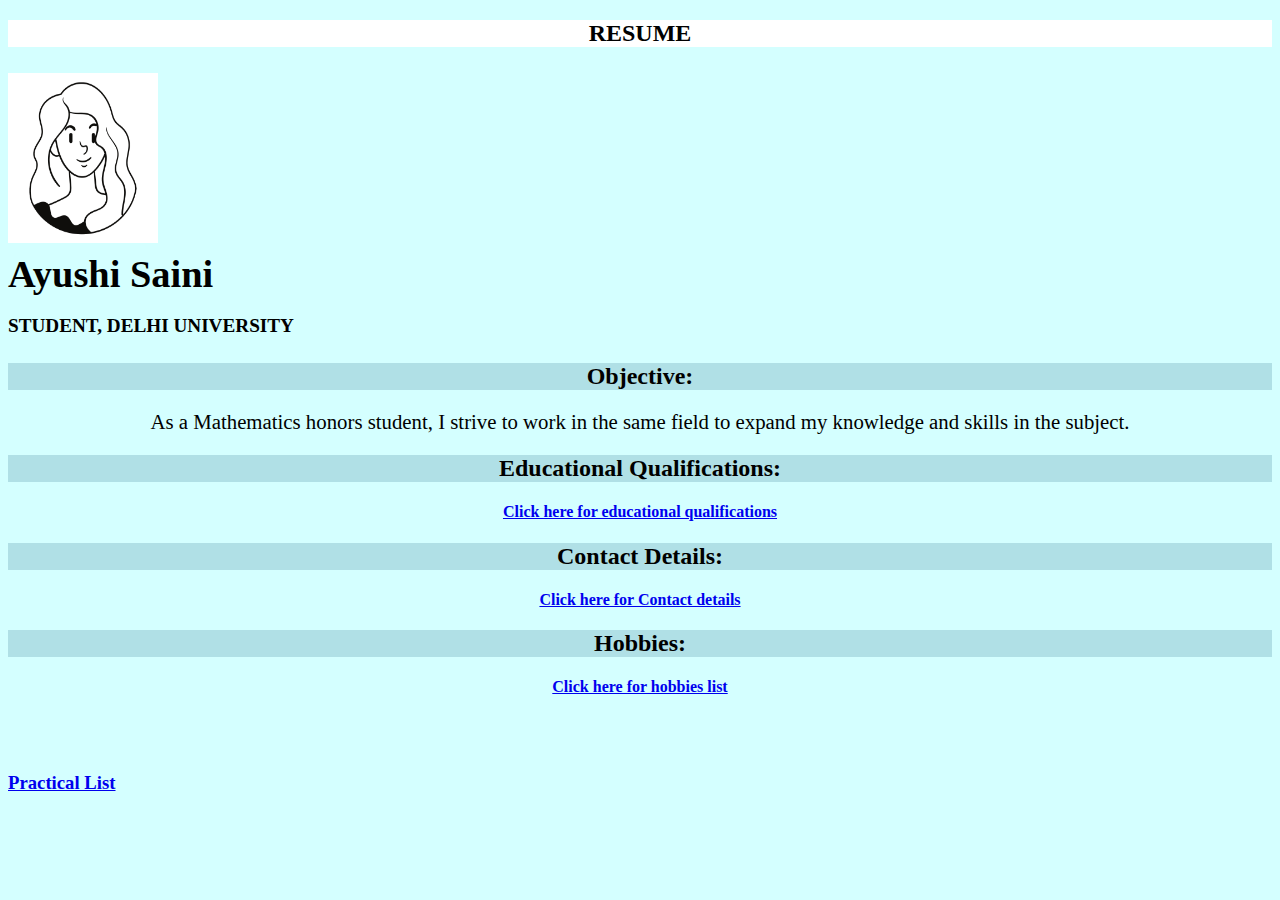
==== index.html @ 172f8291 "Add files via upload" ====
<!DOCTYPE html>
<html lang="en" dir="ltr">

<head>
  <meta charset="utf-8">
  <title>Ayushi's Website</title>
</head>

<body style="background-color:#d4ffff; font-family:cambria;">
  <center>
    <h2 style="background-color:white;">RESUME</h2>
  </center>

  <h1 style="font-size:240%">
    <img src="pic2.png" alt="" height="170" width="150">
    <aside>
    </aside> Ayushi Saini
    <p style="font-size:50%;">STUDENT, DELHI UNIVERSITY</p>
  </h1>

  <center>
    <h2 style="background-color:powderblue;">Objective:</h2>
    <p style="font-size:130%;">As a Mathematics honors student,
      I strive to work in the same field to expand my knowledge and skills in the subject.</p>

    <h2 style="background-color:powderblue;">Educational Qualifications:</h2>
    <h4><a href="eduqual.html">Click here for educational qualifications</a></h4>

    <h2 style="background-color:powderblue;">Contact Details:</h2>
    <h4><a href="contact.html">Click here for Contact details</a> </h4>

    <h2 style="background-color:powderblue;">Hobbies:</h2>
    <h4><a href="hobbies.html">Click here for hobbies list</a></h4>

  </center>
<br>
<br>
  <h3><a href="https://ayushi0613.github.io/Practicals/index.html">Practical List</a></h3>


</body>

</html>
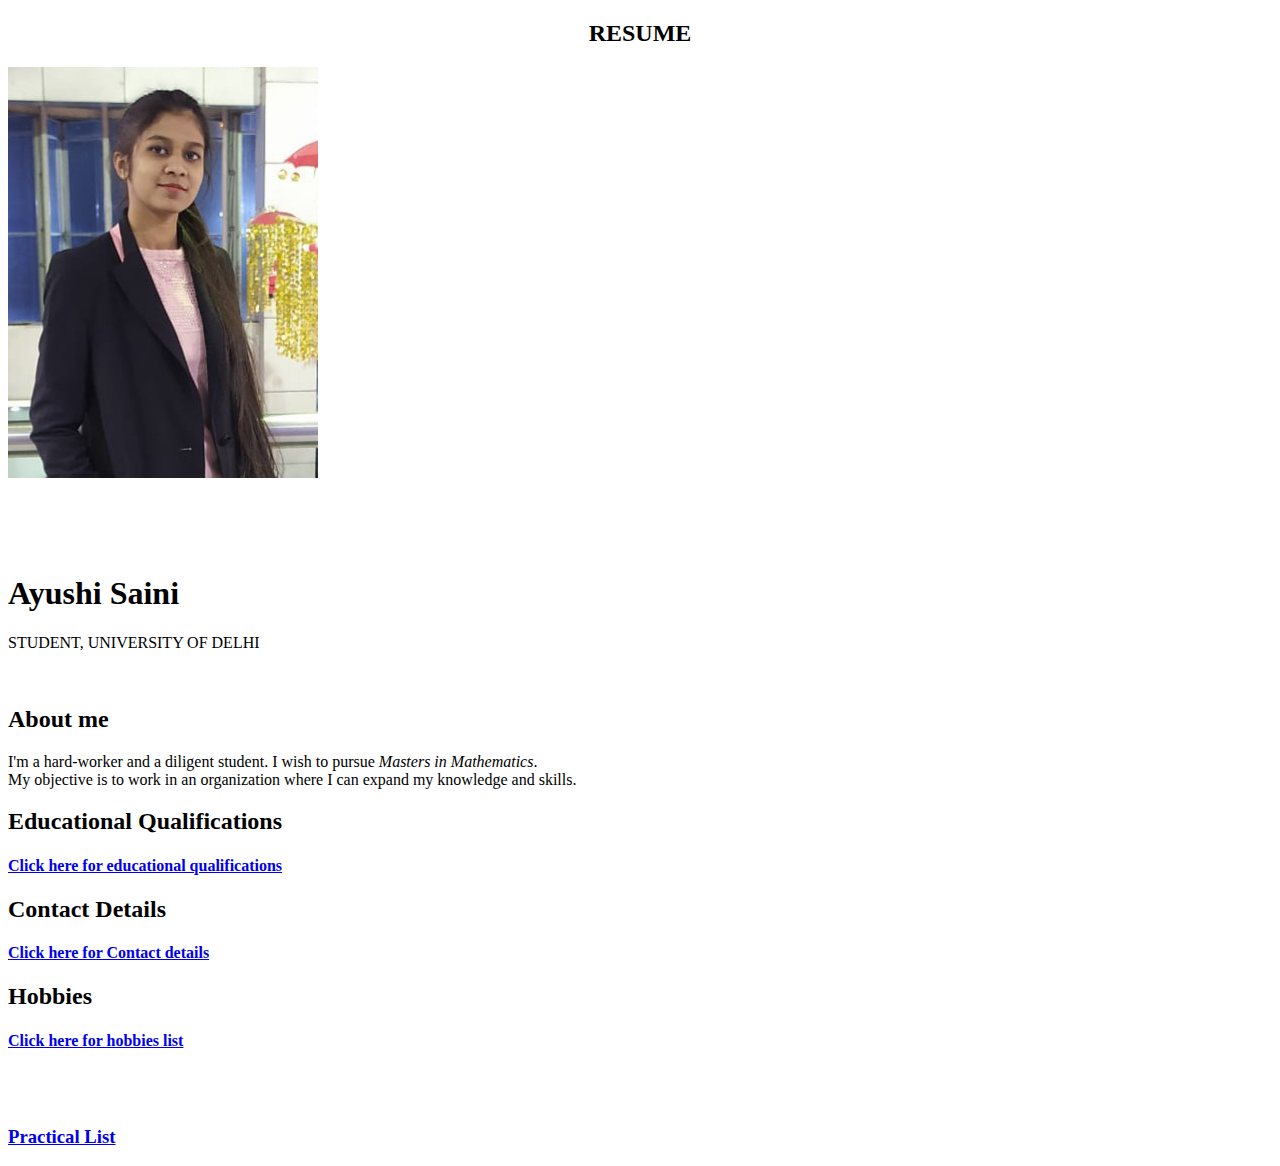
==== commit 656fa326: "Add files via upload" ====
--- a/index.html
+++ b/index.html
@@ -4,35 +4,37 @@
 <head>
   <meta charset="utf-8">
   <title>Ayushi's Website</title>
+  <link rel="stylesheet" href="css/styles.css">
 </head>
 
-<body style="background-color:#d4ffff; font-family:cambria;">
+<body>
   <center>
-    <h2 style="background-color:white;">RESUME</h2>
+    <h2 id="he1">RESUME</h2>
   </center>
 
-  <h1 style="font-size:240%">
-    <img src="pic2.png" alt="" height="170" width="150">
-    <aside>
-    </aside> Ayushi Saini
-    <p style="font-size:50%;">STUDENT, DELHI UNIVERSITY</p>
-  </h1>
 
-  <center>
-    <h2 style="background-color:powderblue;">Objective:</h2>
-    <p style="font-size:130%;">As a Mathematics honors student,
-      I strive to work in the same field to expand my knowledge and skills in the subject.</p>
+  <div class="div1">
+    <img src="pic1.jpg" alt=""><br><br><br><br><br>
+    <h1>Ayushi Saini</h1>
+    <p id="p1">STUDENT, UNIVERSITY OF DELHI</p>
+  </div>
 
-    <h2 style="background-color:powderblue;">Educational Qualifications:</h2>
+<br>
+  <div class="div2">
+    <h2>About me</h2>
+      I'm a hard-worker and a diligent student. I wish to pursue
+      <em>Masters in Mathematics</em>.<br>
+      My objective is to work in an organization where I can expand my knowledge and skills.
+
+    <h2>Educational Qualifications</h2>
     <h4><a href="eduqual.html">Click here for educational qualifications</a></h4>
 
-    <h2 style="background-color:powderblue;">Contact Details:</h2>
+    <h2>Contact Details</h2>
     <h4><a href="contact.html">Click here for Contact details</a> </h4>
 
-    <h2 style="background-color:powderblue;">Hobbies:</h2>
+    <h2>Hobbies</h2>
     <h4><a href="hobbies.html">Click here for hobbies list</a></h4>
-
-  </center>
+</div>
 <br>
 <br>
   <h3><a href="https://ayushi0613.github.io/Practicals/index.html">Practical List</a></h3>
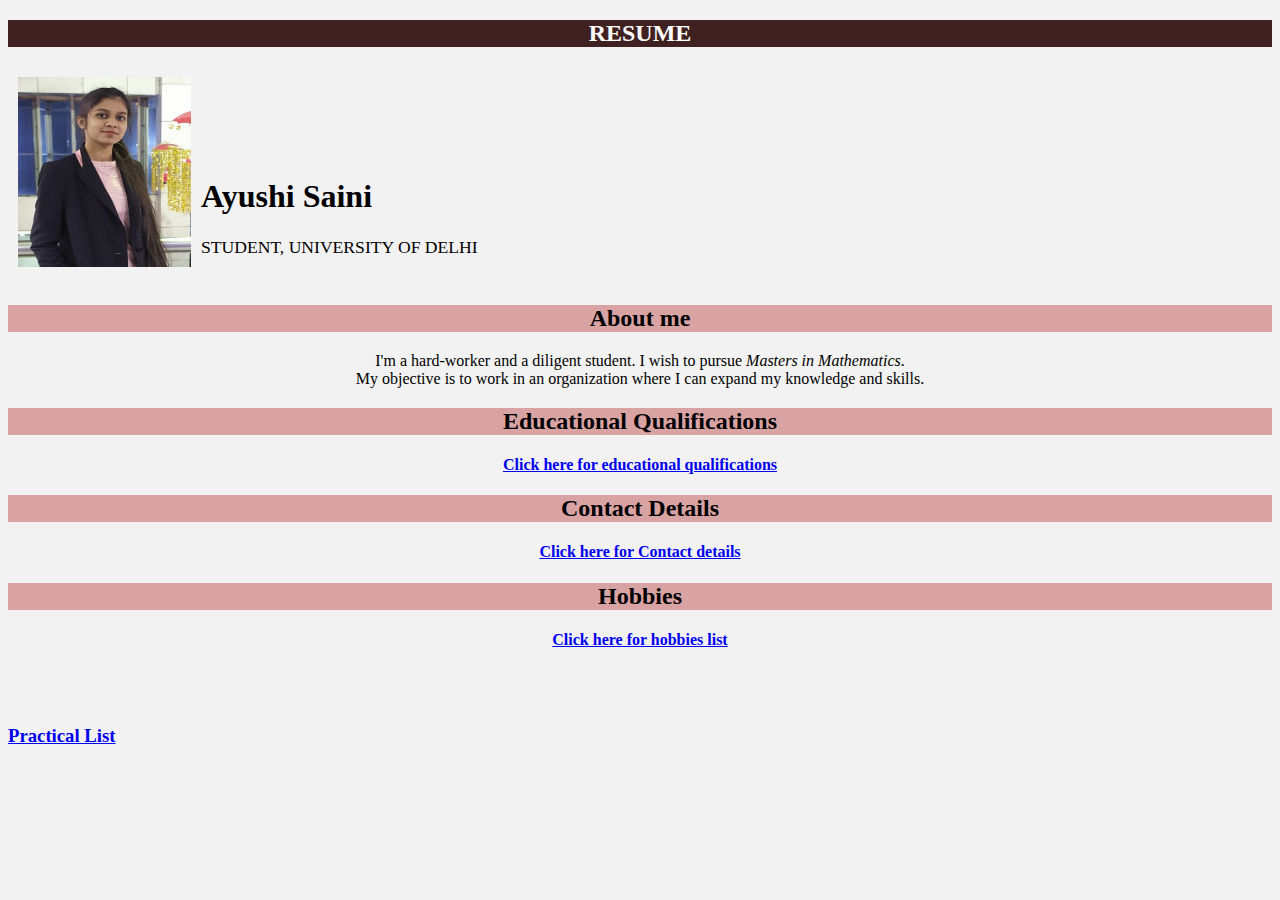
==== commit 55e232e4: "Add files via upload" ====
--- a/index.html
+++ b/index.html
@@ -4,7 +4,7 @@
 <head>
   <meta charset="utf-8">
   <title>Ayushi's Website</title>
-  <link rel="stylesheet" href="css/styles.css">
+  <link rel="stylesheet" href="styles.css">
 </head>
 
 <body>
--- a/styles.css
+++ b/styles.css
@@ -0,0 +1,35 @@
+body
+{
+  background-color: #F2F2F2;
+  font-family: cambria;
+}
+#he1{
+  background-color: #402121;
+  color: white;
+}
+.div1{
+    height: 200px;
+    width: 100%;
+}
+.div2{
+  text-align: center;
+  margin-top: 20px;
+  margin-bottom: 20px;
+  height: 100px;
+}
+img{
+  float: left;
+  height: 190px;
+  width: 173px;
+  margin: 10px;
+}
+#p1{
+  font-size: 110%;
+}
+h2{
+  background-color: #D9A3A3;
+}
+.div2{
+  height: auto;
+  text-align: center;
+}
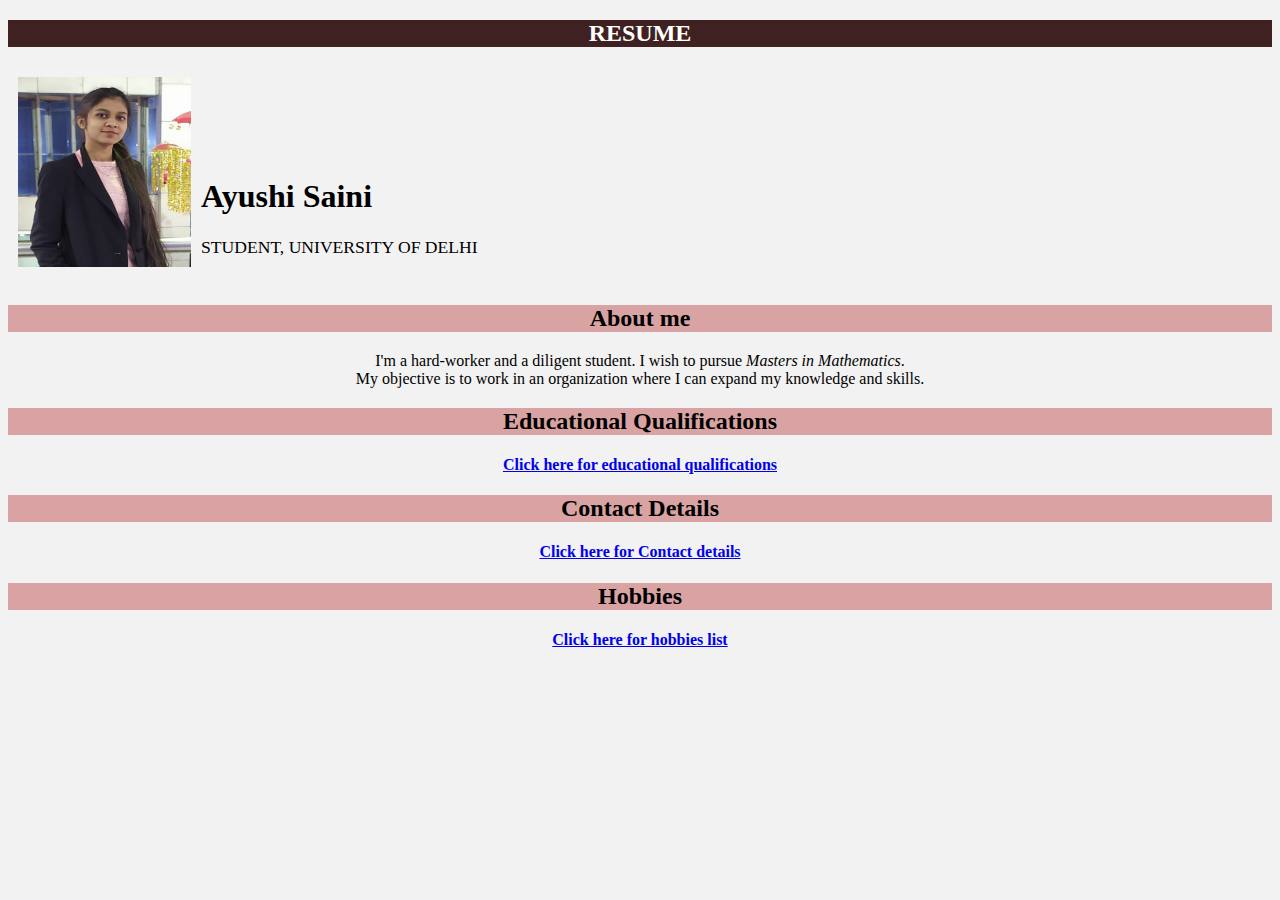
==== commit dbbb8892: "Add files via upload" ====
--- a/index.html
+++ b/index.html
@@ -37,7 +37,7 @@
 </div>
 <br>
 <br>
-  <h3><a href="https://ayushi0613.github.io/Practicals/index.html">Practical List</a></h3>
+
 
 
 </body>
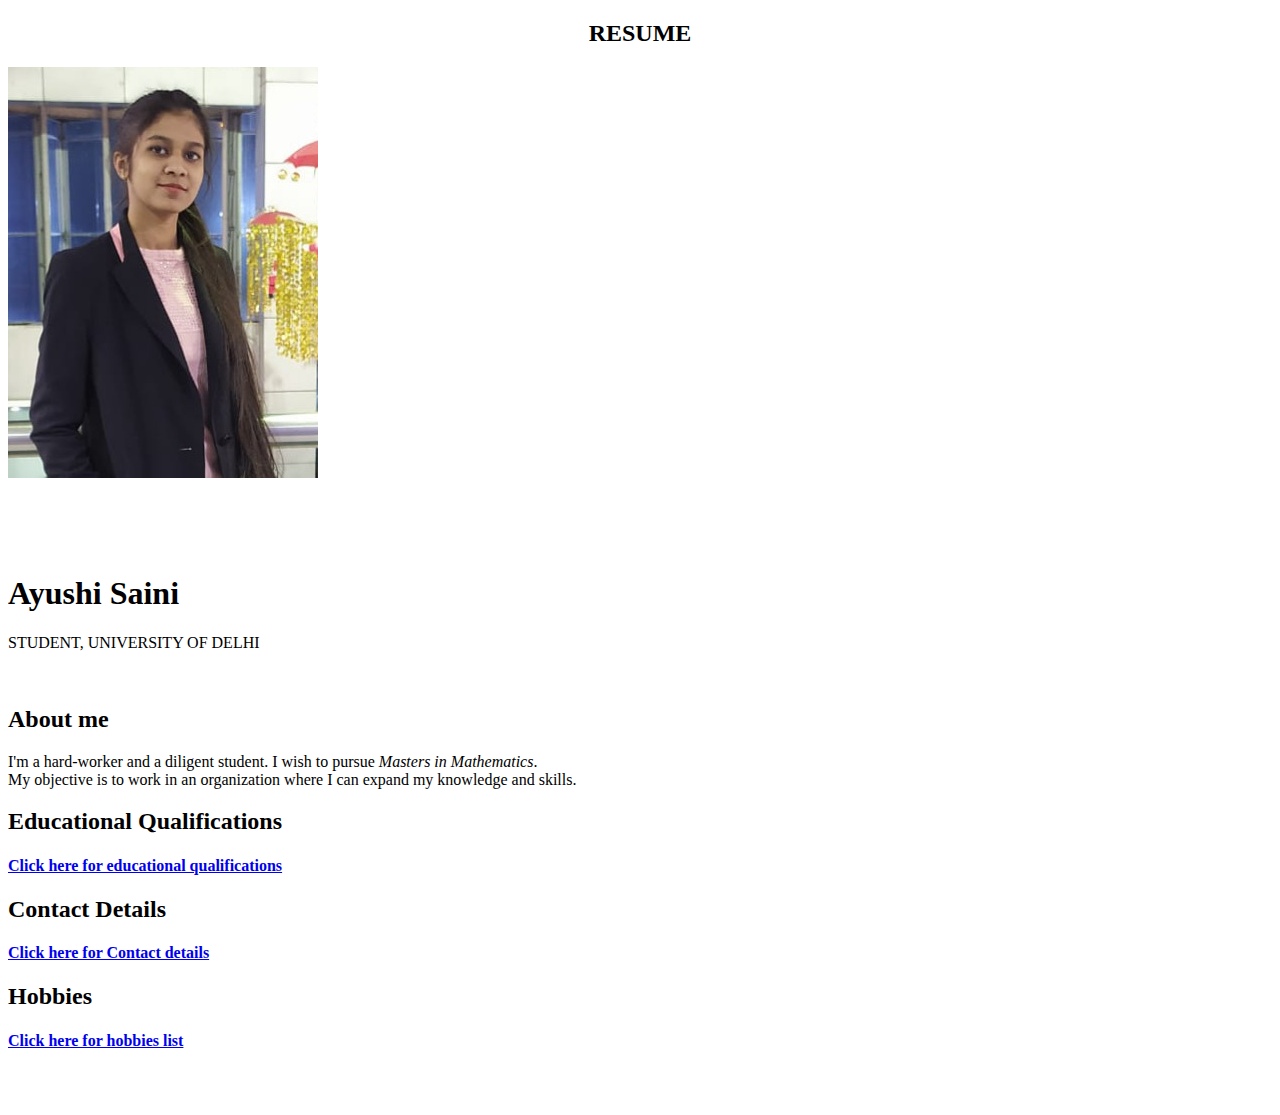
==== commit acd2b1e9: "Add files via upload" ====
--- a/index.html
+++ b/index.html
@@ -4,32 +4,32 @@
 <head>
   <meta charset="utf-8">
   <title>Ayushi's Website</title>
-  <link rel="stylesheet" href="styles.css">
+  <link rel="stylesheet" href="CSS\styles.css">
 </head>
 
 <body>
   <center>
-    <h2 id="he1">RESUME</h2>
+    <h2 id="topheading">RESUME</h2>
   </center>
 
 
-  <div class="div1">
+  <div class="intro">
     <img src="pic1.jpg" alt=""><br><br><br><br><br>
     <h1>Ayushi Saini</h1>
-    <p id="p1">STUDENT, UNIVERSITY OF DELHI</p>
+    <p id="undername">STUDENT, UNIVERSITY OF DELHI</p>
   </div>
 
 <br>
-  <div class="div2">
-    <h2>About me</h2>
+  <div class="indexlinks">
+    <h2 class="links">About me</h2>
       I'm a hard-worker and a diligent student. I wish to pursue
       <em>Masters in Mathematics</em>.<br>
       My objective is to work in an organization where I can expand my knowledge and skills.
 
-    <h2>Educational Qualifications</h2>
+    <h2 class="links">Educational Qualifications</h2>
     <h4><a href="eduqual.html">Click here for educational qualifications</a></h4>
 
-    <h2>Contact Details</h2>
+    <h2 class="links">Contact Details</h2>
     <h4><a href="contact.html">Click here for Contact details</a> </h4>
 
     <h2>Hobbies</h2>
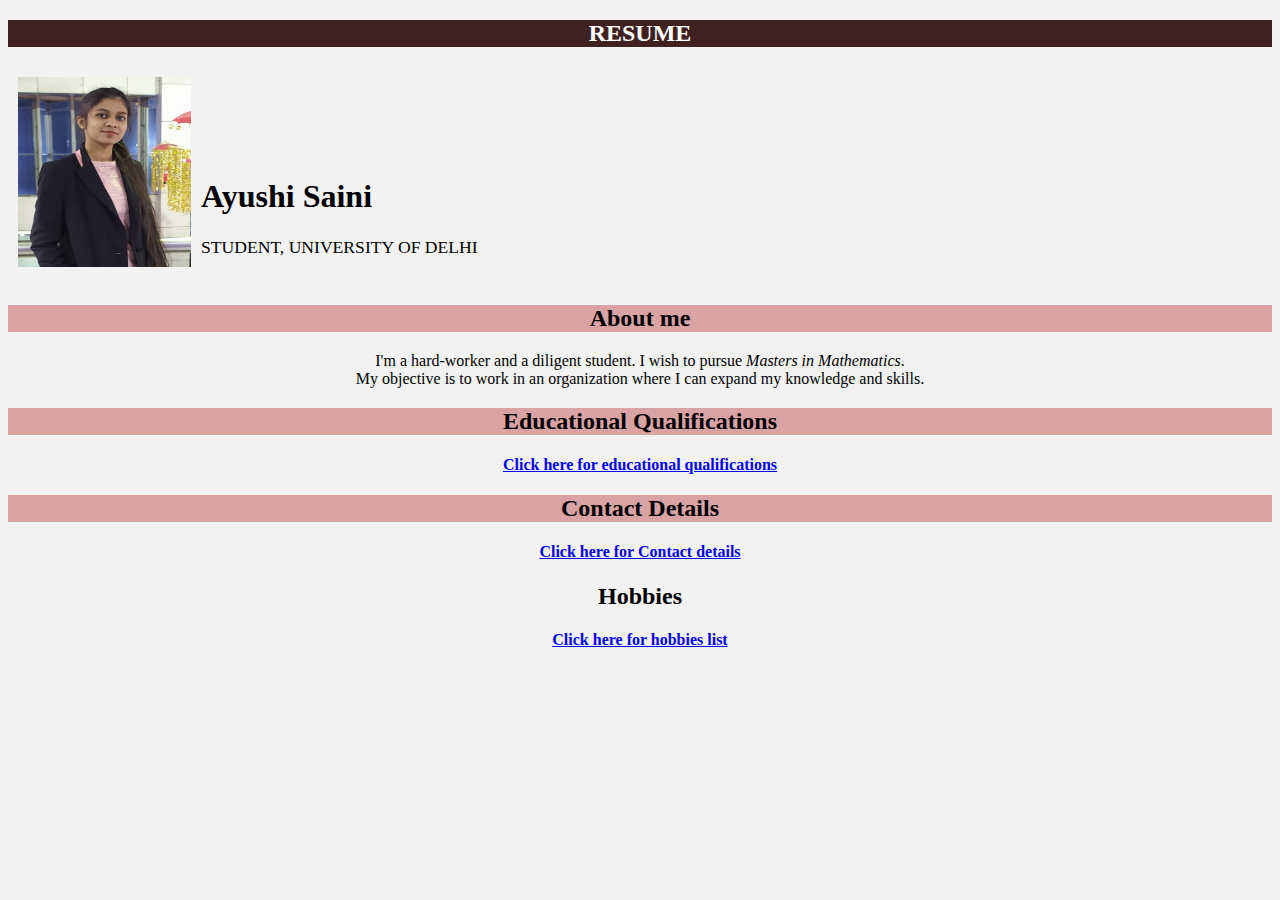
==== commit 2473ab8e: "Add files via upload" ====
--- a/index.html
+++ b/index.html
@@ -4,7 +4,7 @@
 <head>
   <meta charset="utf-8">
   <title>Ayushi's Website</title>
-  <link rel="stylesheet" href="CSS\styles.css">
+  <link rel="stylesheet" href="styles.css">
 </head>
 
 <body>
--- a/styles.css
+++ b/styles.css
@@ -0,0 +1,39 @@
+body
+{
+  background-color: #F2F2F2;
+  font-family: cambria;
+}
+#topheading{
+  background-color: #402121;
+  color: white;
+}
+.intro{
+    height: 200px;
+    width: 100%;
+}
+.indexlinks{
+  text-align: center;
+  margin-top: 20px;
+  margin-bottom: 20px;
+  height: 100px;
+}
+img{
+  float: left;
+  height: 190px;
+  width: 173px;
+  margin: 10px;
+}
+#undername{
+  font-size: 110%;
+}
+.links{
+  background-color: #D9A3A3;
+}
+.div2{
+  height: auto;
+  text-align: center;
+}
+.edheading, .cheading, .hheading{
+  background-color: #D9A3A3;
+  text-align: center;
+}
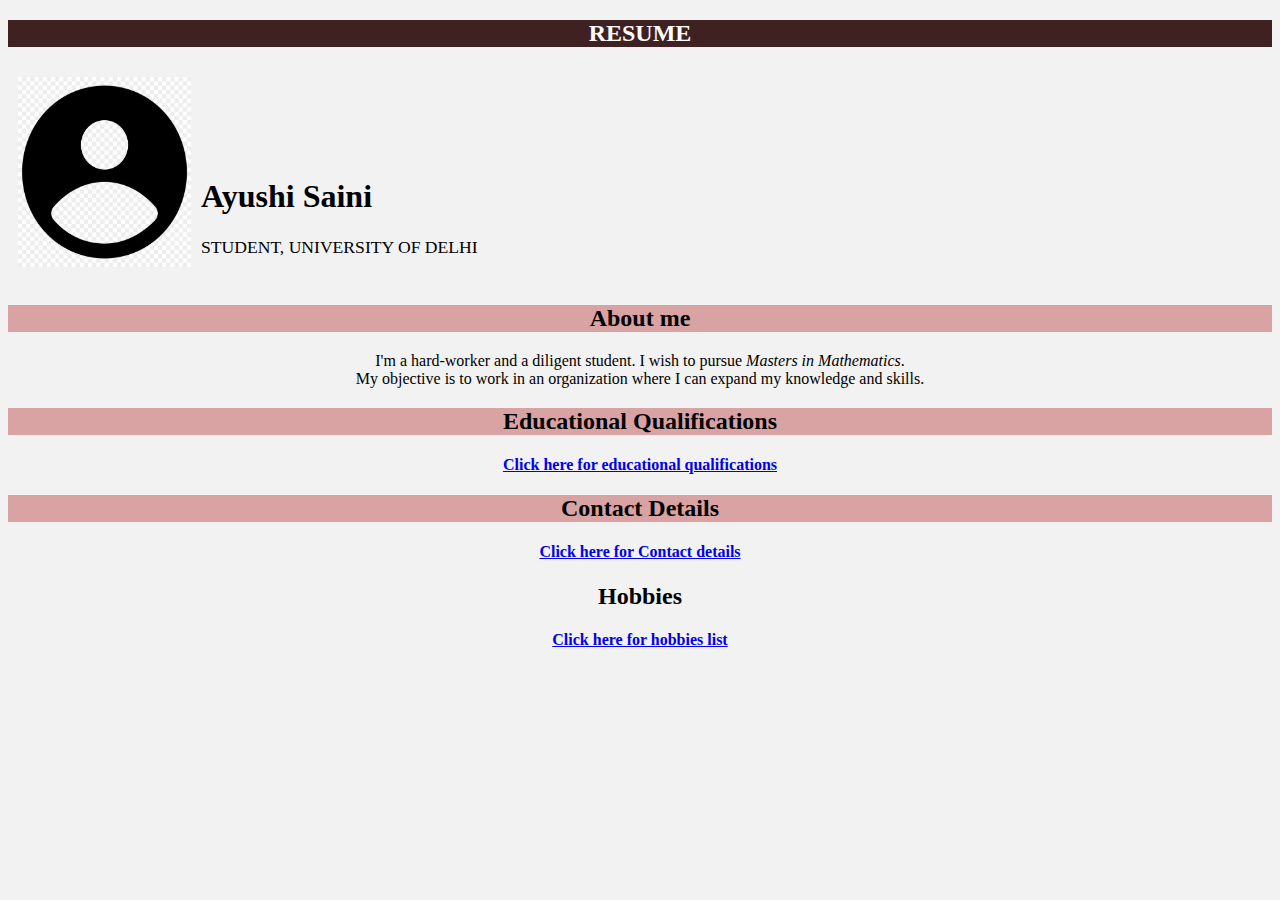
==== commit 3f073813: "Add files via upload" ====
--- a/index.html
+++ b/index.html
@@ -14,7 +14,7 @@
 
 
   <div class="intro">
-    <img src="pic1.jpg" alt=""><br><br><br><br><br>
+    <img src="pic2.jpg" alt=""><br><br><br><br><br>
     <h1>Ayushi Saini</h1>
     <p id="undername">STUDENT, UNIVERSITY OF DELHI</p>
   </div>
